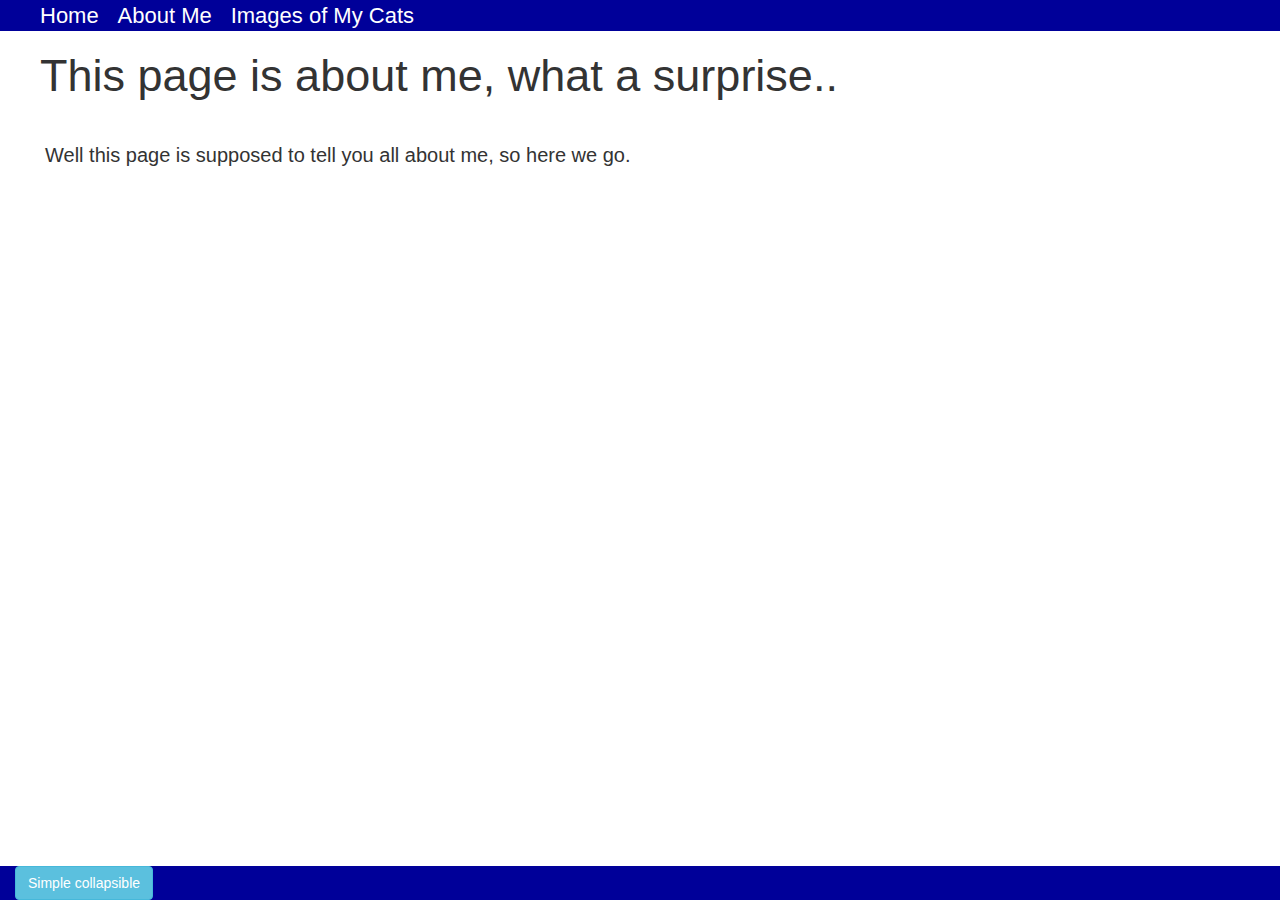
==== aboutMe.html @ 81f8d134 "Trying Hover and Synced Footers" ====
<html>
  <head>
    <link rel="stylesheet" href="bootstrap.css" type="text/css"/>
    <link rel="stylesheet" href="stylesheet.css" type="text/css"/>

    <script src="https://maxcdn.bootstrapcdn.com/bootstrap/3.3.7/js/bootstrap.min.js"></script>
    <script src="assets/jquery.js"></script>

<div id="navbarBackground">
    <ul>
      <li><a href="index.html">Home</a></li>
      <li><a href="aboutMe.html">About Me</a></li>
      <li><a href="cats.html">Images of My Cats</a></li>
</div>

<h1 class="title bottombreak">This page is about me, what a surprise..</h1>

</br>
<div class="conatiner border">
  <div class="row leftmargin border">
    <div class="col-md-6 border">
      <p class="firstpara">
        Well this page is supposed to tell you all about me, so here we go.
      </p>
    </div>
  </div>
</div>









<div class="container footer border" id="footerBackground">

      <button
      type="button"
      class="btn btn-info"
      data-toggle="collapse"
      data-target="#demo"
      >
      Simple collapsible
      </button>

    <div class="collapse row border visibleBorder" id="demo">

      <div class="col-md-2 border">
        <h2 class="footerText leftmargin">Change the Background Colour with these buttons:</h2>
      </div>

      <div class="col-md-2 border topImages">
      <ul>
        <li><img id="backgroundBlack" src="assets/black.png" class="clickSquare"></li>
        <li><img id="backgroundPurple" src="assets/purple.png" class="clickSquare"></li>
      </ul>
        <div class="row border">
          <div class="col-md-12 border">
              <ul>
              <li><img id="backgroundGrey" src="assets/grey.png"  class="clickSquare"></li>
              <li><img id="backgroundWhite" src="assets/white.png" class="clickSquare"></li>
              </ul>
          </div>
        </div>
      </div>


          <div class="col-md-1 border"></div>


        <div class="col-md-2 border">
          <h2 class="footerText leftmargin">Change the Font Colour with these buttons:</h2>
        </div>
            <div class="col-md-2 border topImages">
              <ul>
                <li><img id="textBlack" src="assets/black.png" class="clickSquare"></li>
                <li><img id="textRed" src="assets/red.png" class="clickSquare"></li>
              </ul>
                <div class="row border">
                  <div class="col-md-12 border">
                    <ul>
                      <li><img id="textGreen" src="assets/green.png"  class="clickSquare"></li>
                      <li><img id="textWhite" src="assets/white.png" class="clickSquare"></li>
                    </ul>
                  </div>
                </div>
            </div>
  </div>
  </div>


  <script>
    $("#backgroundBlack").click(function(){
      $("body").css("background-color", "black");
    });
    $("#backgroundPurple").click(function(){
      $("body").css("background-color", "purple");
    });
    $("#backgroundGrey").click(function(){
      $("body").css("background-color", "grey");
    });
    $("#backgroundWhite").click(function(){
      $("body").css("background-color", "white");
    });

    $("#textBlack").click(function(){
      $("body").css("color", "black");
    });
    $("#textRed").click(function(){
      $("body").css("color", "red");
    });
    $("#textGreen").click(function(){
      $("body").css("color", "green");
    });
    $("#textWhite").click(function(){
      $("body").css("color", "white");
    });
  </script>




</body>

</html>
---- stylesheet.css ----
/*.border{
  border: 1px solid black;
}*/

.visibleBorder{
  border: 2px solid black;
}

/*TEXT CSS*/
.title{
  font-family: "Franklin Gothic Medium" sans-serif;
  font-size: 45px;
  position: relative;
  margin-left: 40px;
}

.textlink{
  color: blue;
}

.bold{
  font-weight: bold;
}

.firstpara{
  font-size: 20px;
}

.footerText{
  color:white;
  font-weight: bold;
  font-size: 28px;
}


.breadcrumbText{
  color: blue;
  font-size: 15px;
  position: relative;
}

.breadcrumbText2{
  color: blue;
  font-size: 15px;
  position: relative;
  bottom: 5px;
}

.breadcrumbTitle{
  font-weight: bold;
  font-size: 20px;
  margin-bottom: 15px;
  position: relative;
  bottom: 4px;
}


.buttonText{
  color:white;
  font-weight:12px;
}


/*Positions CSS*/
.footer{
  position: fixed;
  bottom: 0px;
  width: 100%;
}
.leftmargin{
  margin-left: 30px;
}

.topbreak{
  margin-top: 10px;
}
.bottombreak{
  margin-bottom: 20px;
}

.topImages{
  margin-top: 5px;
}

.floatLeft{
  float: left;
}


/*Image IDs*/
#textBlack{
}

#textRed{
}

#textGreen{
}

#textWhite{
}


#backgroundBlack{
}

#backgroundPurple{
}

#backgroundGrey{
}

#backgroundWhite{
}


/*Master Tag CSS*/
li{
  display: inline;
  margin-right: 15px;
  font-size: 22px;
}
a{
  color: white;
}


/*Other classes*/
.thumbnail{
}

.enlarged{

}

.clickSquare{
  width:relative;
  height:7%;
}

.buttonColour{
  background-color: black;
}

/*Other IDs*/
/*#main_footer{

}*/

#navbarBackground{
  background-color: #000099;
}

#footerBackground{
  background-color: #000099;
}

/*TEST CSS*/
.hovereffect {
width:100%;
height:100%;
float:left;
overflow:hidden;
position:relative;
text-align:center;
cursor:default;
}

.overlay {
width:100%;
height:100%;
position:absolute;
overflow:hidden;
top:0;
left:0;
opacity:0;
background-color:rgba(0,0,0,0.5);
-webkit-transition:all .4s ease-in-out;
transition:all .4s ease-in-out
}

.hovereffect img {
display:block;
position:relative;
-webkit-transition:all .4s linear;
transition:all .4s linear;
}

.hovereffect h2 {
text-transform:uppercase;
color:#fff;
text-align:center;
position:relative;
font-size:17px;
background:rgba(0,0,0,0.6);
-webkit-transform:translatey(-100px);
-ms-transform:translatey(-100px);
transform:translatey(-100px);
-webkit-transition:all .2s ease-in-out;
transition:all .2s ease-in-out;
padding:10px;
}

.hovereffect a.info {
text-decoration:none;
display:inline-block;
text-transform:uppercase;
color:#fff;
border:1px solid #fff;
background-color:transparent;
opacity:0;
filter:alpha(opacity=0);
-webkit-transition:all .2s ease-in-out;
transition:all .2s ease-in-out;
margin:50px 0 0;
padding:7px 14px;
}

.hovereffect a.info:hover {
box-shadow:0 0 5px #fff;
}

.hovereffect:hover img {
-ms-transform:scale(1.2);
-webkit-transform:scale(1.2);
transform:scale(1.2);
}

.hovereffect:hover .overlay {
opacity:1;
filter:alpha(opacity=100);
}

.hovereffect:hover h2,.hovereffect:hover a.info {
opacity:1;
filter:alpha(opacity=100);
-ms-transform:translatey(0);
-webkit-transform:translatey(0);
transform:translatey(0);
}

.hovereffect:hover a.info {
-webkit-transition-delay:.2s;
transition-delay:.2s;
}
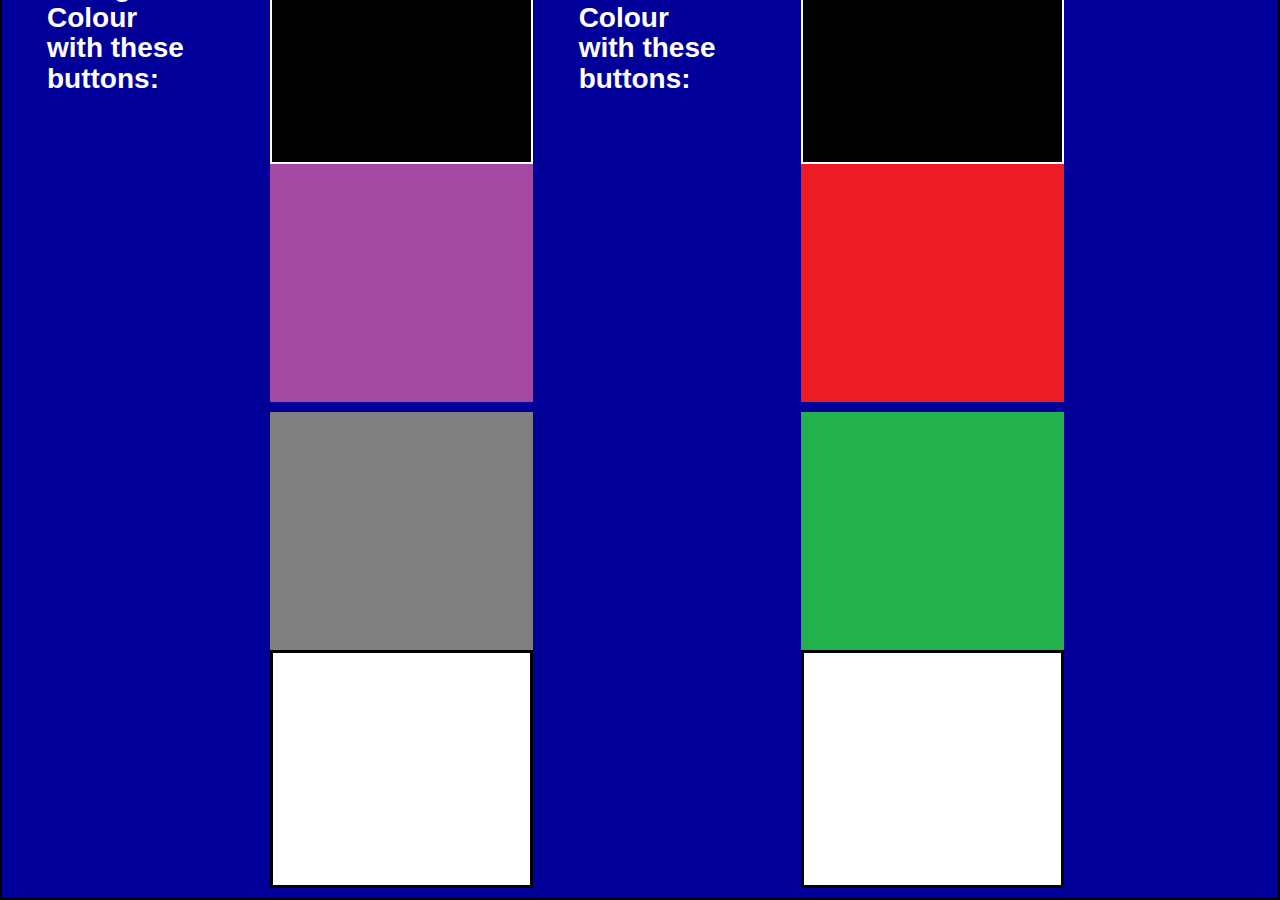
==== commit 02a660f0: "Merge remote-tracking branch 'origin/master'" ====
--- a/aboutMe.html
+++ b/aboutMe.html
@@ -33,6 +33,7 @@
 
 
 
+<<<<<<< HEAD
 
 <div class="container footer border" id="footerBackground">
 
@@ -89,6 +90,54 @@
             </div>
   </div>
   </div>
+=======
+  <div class="container footer border" id="footerBackground">
+
+      <div class="row border visibleBorder">
+
+        <div class="col-md-2 border">
+          <h2 class="footerText leftmargin">Change the Background Colour with these buttons:</h2>
+        </div>
+
+        <div class="col-md-2 border topImages">
+        <ul>
+          <li><img id="backgroundBlack" src="assets/black.png" class="clickSquare"></li>
+          <li><img id="backgroundPurple" src="assets/purple.png" class="clickSquare"></li>
+        </ul>
+          <div class="row border">
+            <div class="col-md-12 border">
+                <ul>
+                <li><img id="backgroundGrey" src="assets/grey.png"  class="clickSquare"></li>
+                <li><img id="backgroundWhite" src="assets/white.png" class="clickSquare"></li>
+                </ul>
+            </div>
+          </div>
+        </div>
+
+
+            <div class="col-md-1 border"></div>
+
+
+          <div class="col-md-2 border">
+            <h2 class="footerText leftmargin">Change the Font Colour with these buttons:</h2>
+          </div>
+              <div class="col-md-2 border topImages">
+                <ul>
+                  <li><img id="textBlack" src="assets/black.png" class="clickSquare"></li>
+                  <li><img id="textRed" src="assets/red.png" class="clickSquare"></li>
+                </ul>
+                  <div class="row border">
+                    <div class="col-md-12 border">
+                      <ul>
+                        <li><img id="textGreen" src="assets/green.png"  class="clickSquare"></li>
+                        <li><img id="textWhite" src="assets/white.png" class="clickSquare"></li>
+                      </ul>
+                    </div>
+                  </div>
+              </div>
+    </div>
+    </div>
+>>>>>>> origin/master
 
 
   <script>
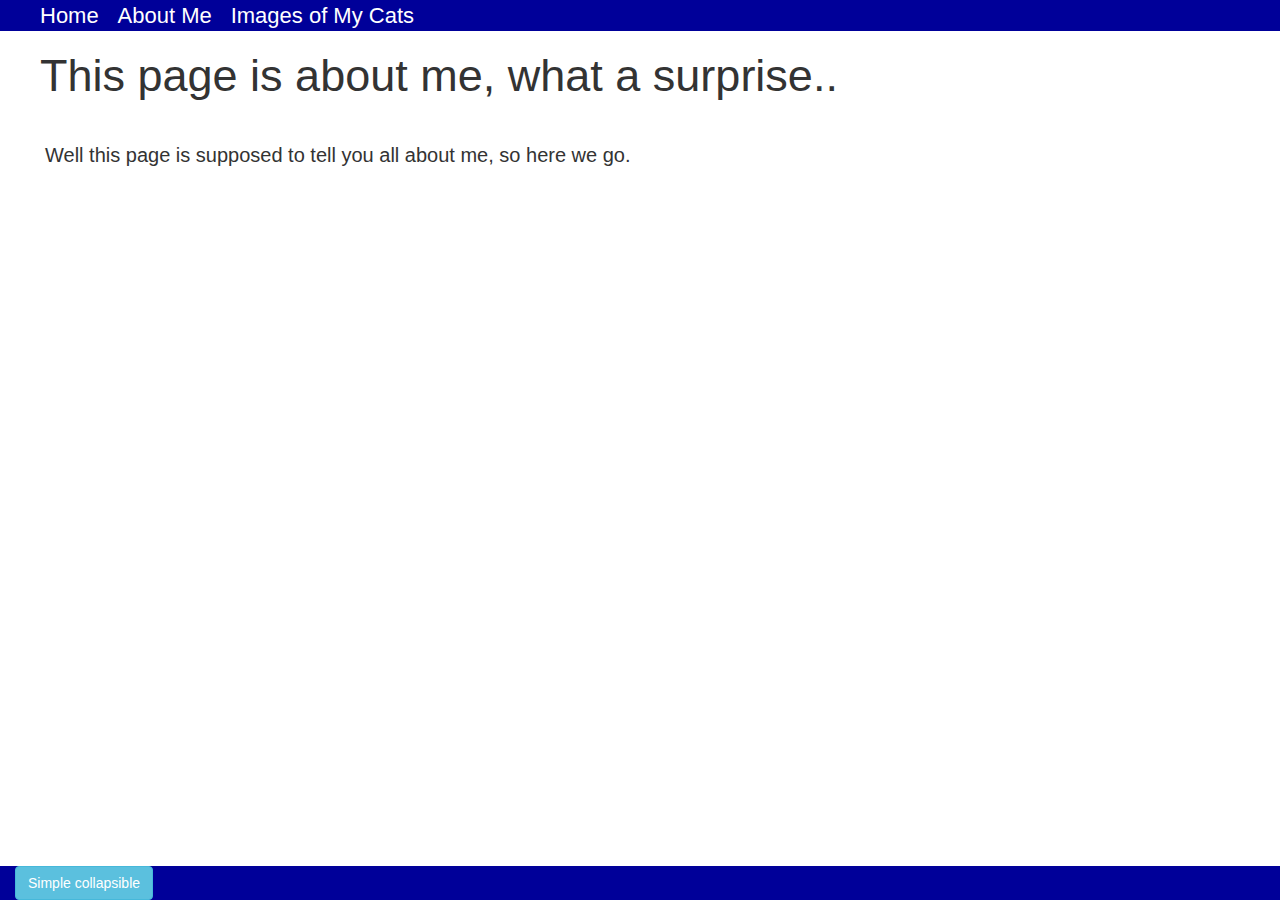
==== commit 6e41af0f: "Retry" ====
--- a/aboutMe.html
+++ b/aboutMe.html
@@ -33,7 +33,6 @@
 
 
 
-<<<<<<< HEAD
 
 <div class="container footer border" id="footerBackground">
 
@@ -90,54 +89,6 @@
             </div>
   </div>
   </div>
-=======
-  <div class="container footer border" id="footerBackground">
-
-      <div class="row border visibleBorder">
-
-        <div class="col-md-2 border">
-          <h2 class="footerText leftmargin">Change the Background Colour with these buttons:</h2>
-        </div>
-
-        <div class="col-md-2 border topImages">
-        <ul>
-          <li><img id="backgroundBlack" src="assets/black.png" class="clickSquare"></li>
-          <li><img id="backgroundPurple" src="assets/purple.png" class="clickSquare"></li>
-        </ul>
-          <div class="row border">
-            <div class="col-md-12 border">
-                <ul>
-                <li><img id="backgroundGrey" src="assets/grey.png"  class="clickSquare"></li>
-                <li><img id="backgroundWhite" src="assets/white.png" class="clickSquare"></li>
-                </ul>
-            </div>
-          </div>
-        </div>
-
-
-            <div class="col-md-1 border"></div>
-
-
-          <div class="col-md-2 border">
-            <h2 class="footerText leftmargin">Change the Font Colour with these buttons:</h2>
-          </div>
-              <div class="col-md-2 border topImages">
-                <ul>
-                  <li><img id="textBlack" src="assets/black.png" class="clickSquare"></li>
-                  <li><img id="textRed" src="assets/red.png" class="clickSquare"></li>
-                </ul>
-                  <div class="row border">
-                    <div class="col-md-12 border">
-                      <ul>
-                        <li><img id="textGreen" src="assets/green.png"  class="clickSquare"></li>
-                        <li><img id="textWhite" src="assets/white.png" class="clickSquare"></li>
-                      </ul>
-                    </div>
-                  </div>
-              </div>
-    </div>
-    </div>
->>>>>>> origin/master
 
 
   <script>
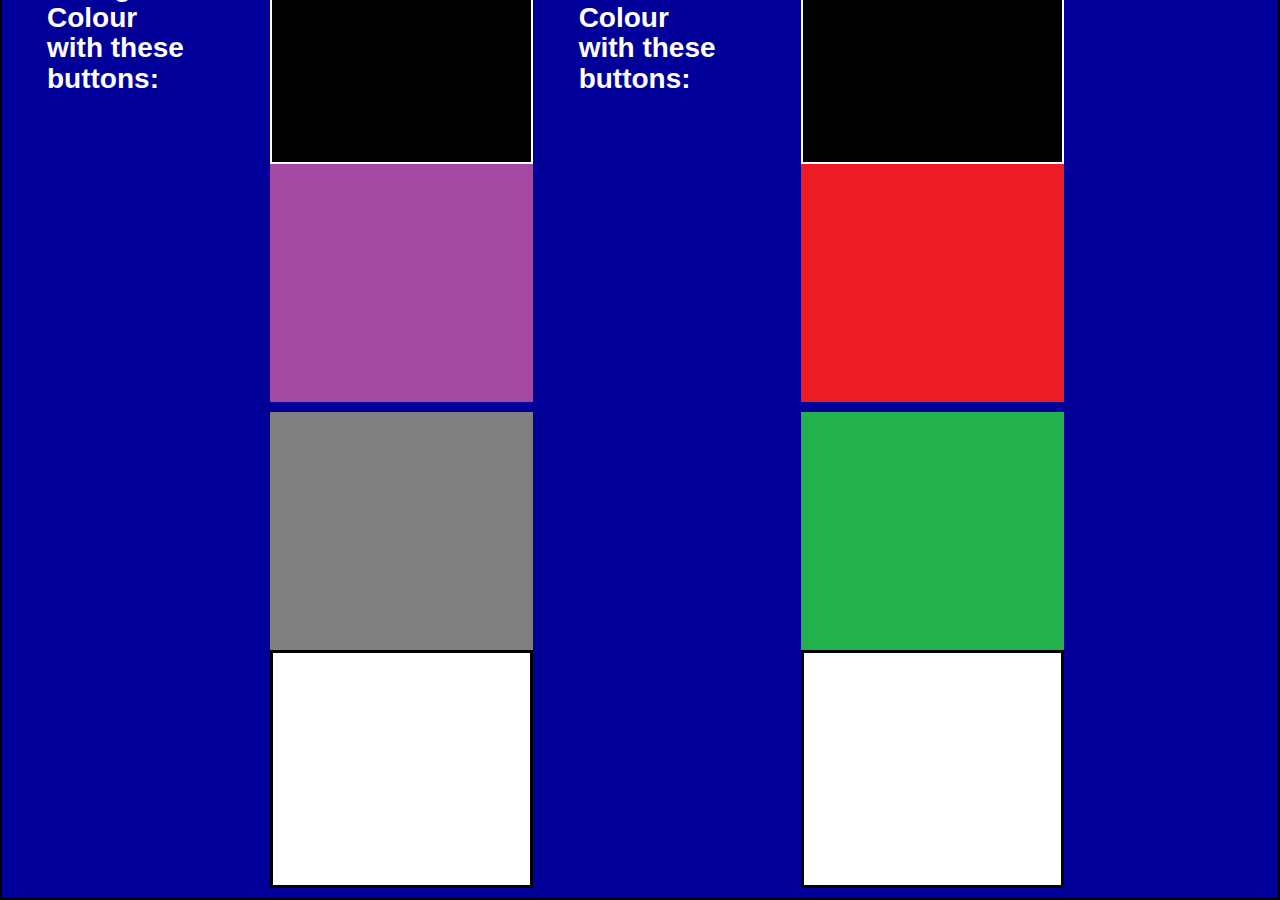
==== commit 0e31aafe: "Merge remote-tracking branch 'origin/master'" ====
--- a/aboutMe.html
+++ b/aboutMe.html
@@ -90,6 +90,53 @@
   </div>
   </div>
 
+  <div class="container footer border" id="footerBackground">
+
+      <div class="row border visibleBorder">
+
+        <div class="col-md-2 border">
+          <h2 class="footerText leftmargin">Change the Background Colour with these buttons:</h2>
+        </div>
+
+        <div class="col-md-2 border topImages">
+        <ul>
+          <li><img id="backgroundBlack" src="assets/black.png" class="clickSquare"></li>
+          <li><img id="backgroundPurple" src="assets/purple.png" class="clickSquare"></li>
+        </ul>
+          <div class="row border">
+            <div class="col-md-12 border">
+                <ul>
+                <li><img id="backgroundGrey" src="assets/grey.png"  class="clickSquare"></li>
+                <li><img id="backgroundWhite" src="assets/white.png" class="clickSquare"></li>
+                </ul>
+            </div>
+          </div>
+        </div>
+
+
+            <div class="col-md-1 border"></div>
+
+
+          <div class="col-md-2 border">
+            <h2 class="footerText leftmargin">Change the Font Colour with these buttons:</h2>
+          </div>
+              <div class="col-md-2 border topImages">
+                <ul>
+                  <li><img id="textBlack" src="assets/black.png" class="clickSquare"></li>
+                  <li><img id="textRed" src="assets/red.png" class="clickSquare"></li>
+                </ul>
+                  <div class="row border">
+                    <div class="col-md-12 border">
+                      <ul>
+                        <li><img id="textGreen" src="assets/green.png"  class="clickSquare"></li>
+                        <li><img id="textWhite" src="assets/white.png" class="clickSquare"></li>
+                      </ul>
+                    </div>
+                  </div>
+              </div>
+    </div>
+    </div>
+
 
   <script>
     $("#backgroundBlack").click(function(){
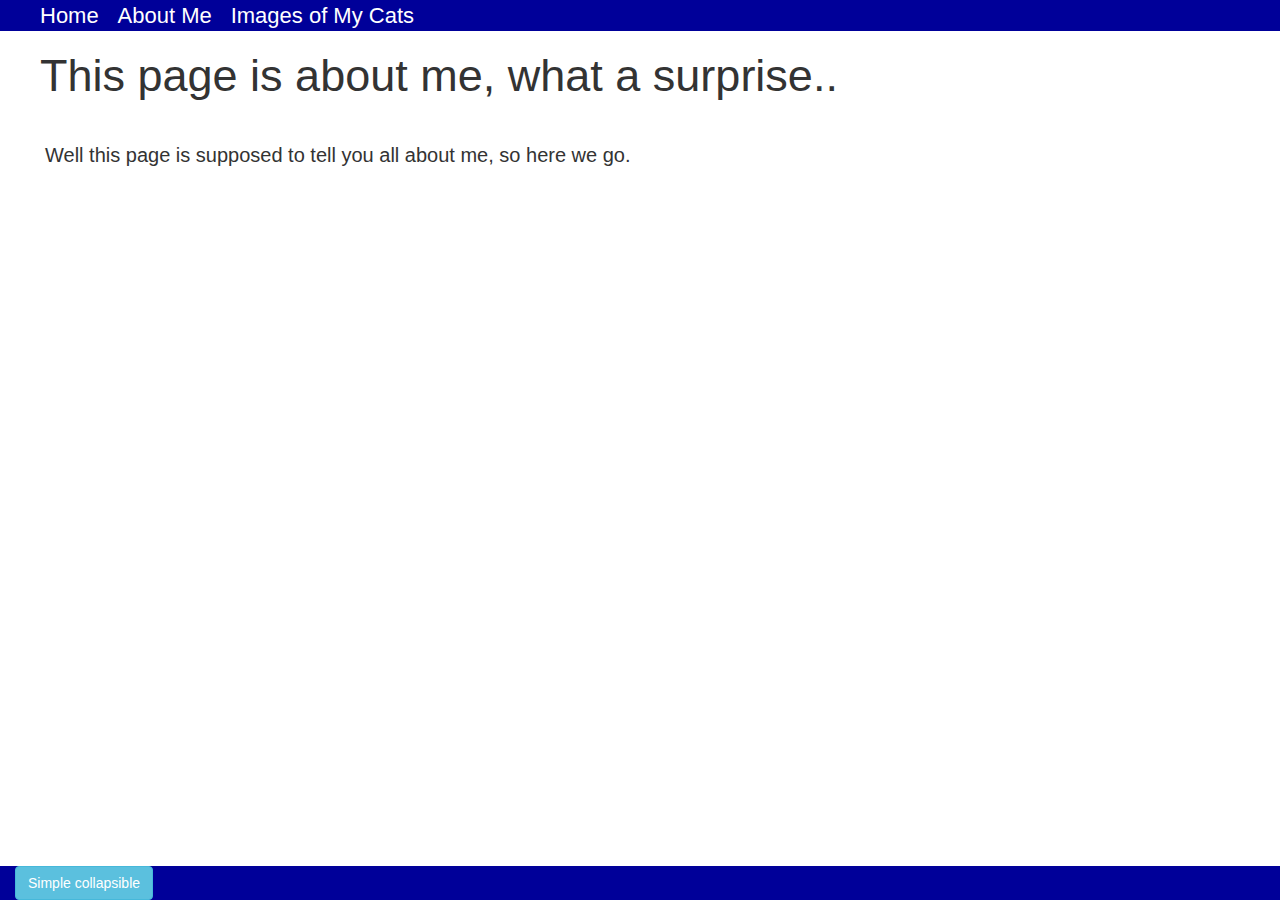
==== commit 0d8c05ff: "Reupload" ====
--- a/aboutMe.html
+++ b/aboutMe.html
@@ -90,53 +90,6 @@
   </div>
   </div>
 
-  <div class="container footer border" id="footerBackground">
-
-      <div class="row border visibleBorder">
-
-        <div class="col-md-2 border">
-          <h2 class="footerText leftmargin">Change the Background Colour with these buttons:</h2>
-        </div>
-
-        <div class="col-md-2 border topImages">
-        <ul>
-          <li><img id="backgroundBlack" src="assets/black.png" class="clickSquare"></li>
-          <li><img id="backgroundPurple" src="assets/purple.png" class="clickSquare"></li>
-        </ul>
-          <div class="row border">
-            <div class="col-md-12 border">
-                <ul>
-                <li><img id="backgroundGrey" src="assets/grey.png"  class="clickSquare"></li>
-                <li><img id="backgroundWhite" src="assets/white.png" class="clickSquare"></li>
-                </ul>
-            </div>
-          </div>
-        </div>
-
-
-            <div class="col-md-1 border"></div>
-
-
-          <div class="col-md-2 border">
-            <h2 class="footerText leftmargin">Change the Font Colour with these buttons:</h2>
-          </div>
-              <div class="col-md-2 border topImages">
-                <ul>
-                  <li><img id="textBlack" src="assets/black.png" class="clickSquare"></li>
-                  <li><img id="textRed" src="assets/red.png" class="clickSquare"></li>
-                </ul>
-                  <div class="row border">
-                    <div class="col-md-12 border">
-                      <ul>
-                        <li><img id="textGreen" src="assets/green.png"  class="clickSquare"></li>
-                        <li><img id="textWhite" src="assets/white.png" class="clickSquare"></li>
-                      </ul>
-                    </div>
-                  </div>
-              </div>
-    </div>
-    </div>
-
 
   <script>
     $("#backgroundBlack").click(function(){
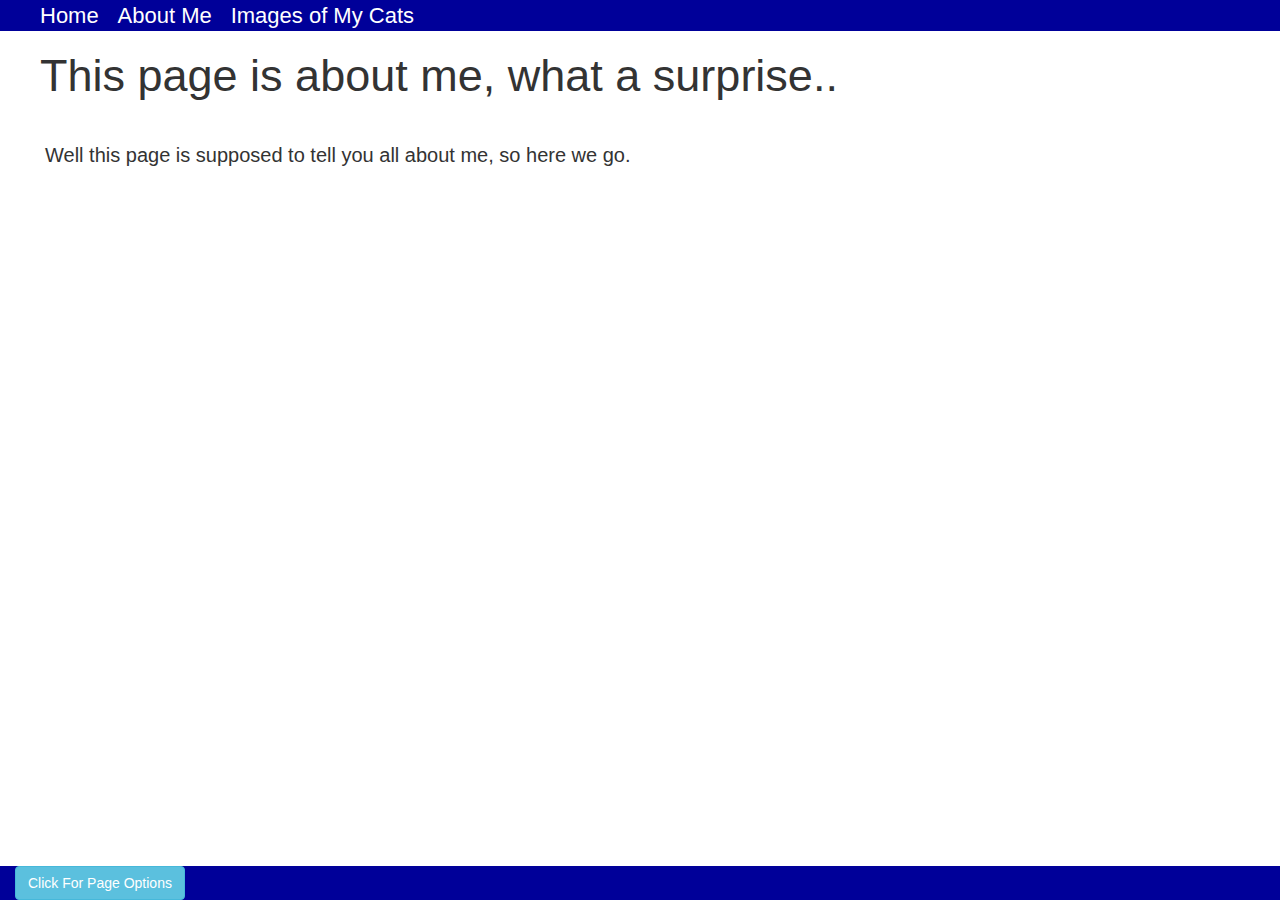
==== commit 546ffed3: "Button Description" ====
--- a/aboutMe.html
+++ b/aboutMe.html
@@ -3,8 +3,8 @@
     <link rel="stylesheet" href="bootstrap.css" type="text/css"/>
     <link rel="stylesheet" href="stylesheet.css" type="text/css"/>
 
+    <script src="jquery-3.1.1.min.js"></script>
     <script src="https://maxcdn.bootstrapcdn.com/bootstrap/3.3.7/js/bootstrap.min.js"></script>
-    <script src="assets/jquery.js"></script>
 
 <div id="navbarBackground">
     <ul>
@@ -42,7 +42,7 @@
       data-toggle="collapse"
       data-target="#demo"
       >
-      Simple collapsible
+      Click For Page Options
       </button>
 
     <div class="collapse row border visibleBorder" id="demo">
